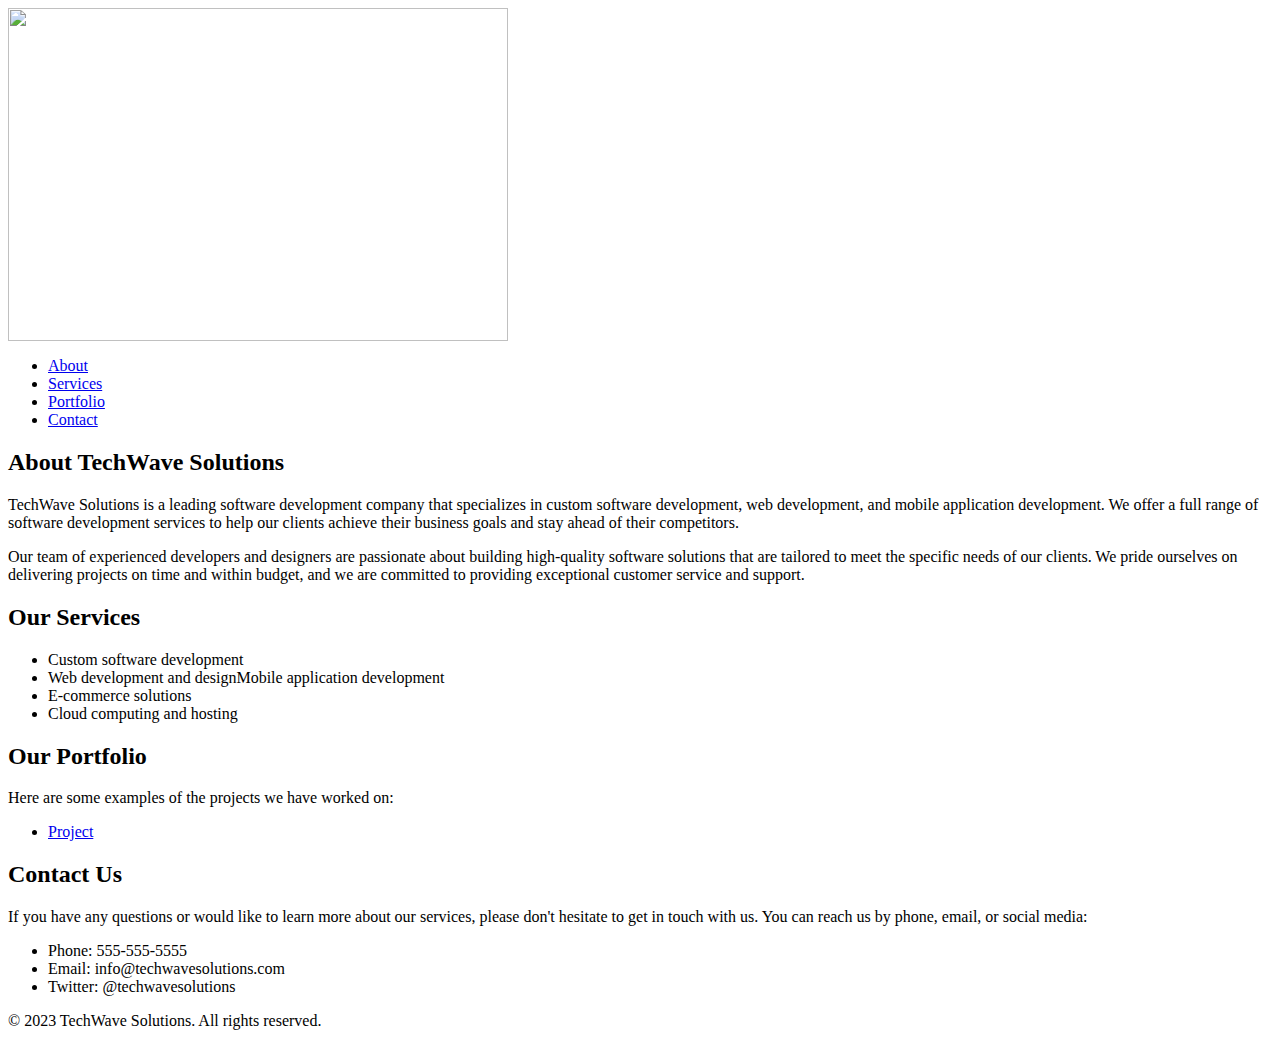
==== index.html @ 071ec4fd "Add files via upload" ====
<html lang="en">
<head>
	<meta charset="UTF-8">
	<meta name="viewport" content="width=device-width, initial-scale=1.0">
	<title>TechWave Solutions - Software Development Company</title>
	<link rel="stylesheet" href="style.css">
</head>
<body>
	<header>
<img src="https://imgtr.ee/images/2023/04/30/Jm0o2.jpg"  width="500" height="333">
<nav>
			<ul>
				<li><a href="#about">About</a></li>
				<li><a href="#services">Services</a></li>
				<li><a href="#portfolio">Portfolio</a></li>
				<li><a href="#contact">Contact</a></li>
			</ul>
		</nav>
	</header>
	<main>
		<section id="about">
			<h2>About TechWave Solutions</h2>
			<p>TechWave Solutions is a leading software development company that specializes in custom software development, web development, and mobile application development. We offer a full range of software development services to help our clients achieve their business goals and stay ahead of their competitors.</p>
			<p>Our team of experienced developers and designers are passionate about building high-quality software solutions that are tailored to meet the specific needs of our clients. We pride ourselves on delivering projects on time and within budget, and we are committed to providing exceptional customer service and support.</p>
		</section>
		<section id="services">
			<h2>Our Services</h2>
			<ul>
				<li>Custom software development</li>
				<li>Web development and design</l
				<li>Mobile application development</li>
				<li>E-commerce solutions</li>
				<li>Cloud computing and hosting</li>
			</ul>
		</section>
		<section id="portfolio">
			<h2>Our Portfolio</h2>
			<p>Here are some examples of the projects we have worked on:</p>
			<ul>
				<li><a href="file:///C:/Users/athir/Desktop/project.html">Project</a></li>
			</ul>
		</section>
		<section id="contact">
			<h2>Contact Us</h2>
			<p>If you have any questions or would like to learn more about our services, please don't hesitate to get in touch with us. You can reach us by phone, email, or social media:</p>
			<ul>
				<li>Phone: 555-555-5555</li>
				<li>Email: info@techwavesolutions.com</li>
				<li>Twitter: @techwavesolutions</li>
			</ul>
		
	</main>
	<footer>
		<p>&copy; 2023 TechWave Solutions. All rights reserved.</p>
	</footer>
</body>
</html>
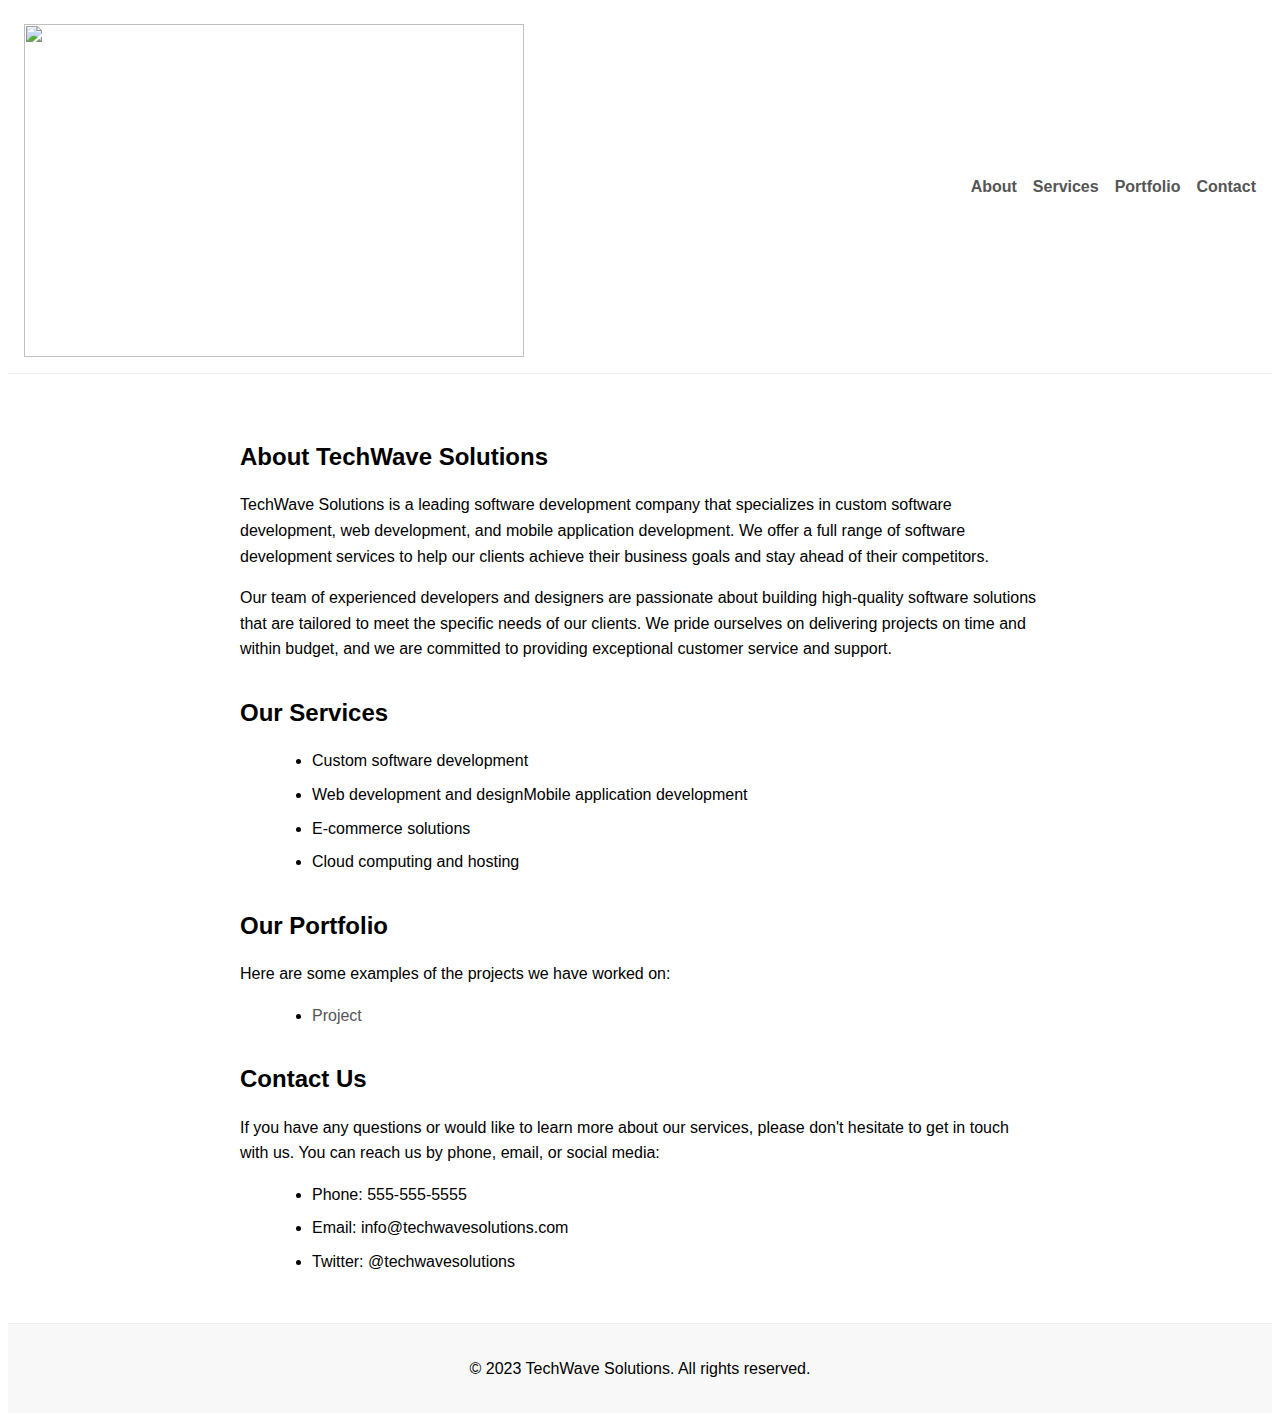
==== commit 1608960c: "Update index.html" ====
--- a/index.html
+++ b/index.html
@@ -37,7 +37,7 @@
 			<h2>Our Portfolio</h2>
 			<p>Here are some examples of the projects we have worked on:</p>
 			<ul>
-				<li><a href="file:///C:/Users/athir/Desktop/project.html">Project</a></li>
+				<li><a href="project.html">Project</a></li>
 			</ul>
 		</section>
 		<section id="contact">
--- a/style.css
+++ b/style.css
@@ -0,0 +1,99 @@
+body {
+  background-image: url("https://encrypted-tbn0.gstatic.com/images?q=tbn:ANd9GcTyDErCMCsWVRMdcntxCN1AVN9pj-J9ywKAmQ&usqp=CAU");
+  background-size : cover;
+  font-family: 'Helvetica Neue', Helvetica, Arial, sans-serif;
+  line-height: 1.6;
+  color:black;
+}
+
+a {
+  color: #0074D9;
+  text-decoration: none;
+}
+
+h1, h2, h3 {
+  margin-top: 0;
+}
+
+img {
+  max-width: 100%;
+}
+
+/* Header styles */
+
+header {
+  display: flex;
+  justify-content: space-between;
+  align-items: center;
+  padding: 1rem;
+  background-color:white;
+  border-bottom: 1px solid #EEE;
+}
+
+nav ul {
+  display: flex;
+  list-style: none;
+  margin: 0;
+  padding: 0;
+}
+
+nav li {
+  margin-left: 1rem;
+}
+
+nav a {
+  font-weight: bold;
+}
+
+/* Main styles */
+
+main {
+  max-width: 800px;
+  margin: 0 auto;
+  padding: 2rem;
+}
+
+section {
+  margin-top: 2rem;
+}
+
+h2 {
+  margin-bottom: 1rem;
+}
+
+ul {
+  margin-left: 2rem;
+}
+
+ul li {
+  margin-bottom: 0.5rem;
+}
+
+ul li a {
+  color: #555;
+}
+
+/* Footer styles */
+
+footer {
+  text-align: center;
+  padding: 1rem;
+  background-color: #F8F8F8;
+  border-top: 1px solid #EEE;
+}
+
+/* Responsive styles */
+
+@media screen and (max-width: 600px) {
+  nav {
+    display: none;
+  }
+  
+  header img {
+    max-width: 200px;
+  }
+  
+  nav li {
+    margin: 0 0.5rem;
+  }
+}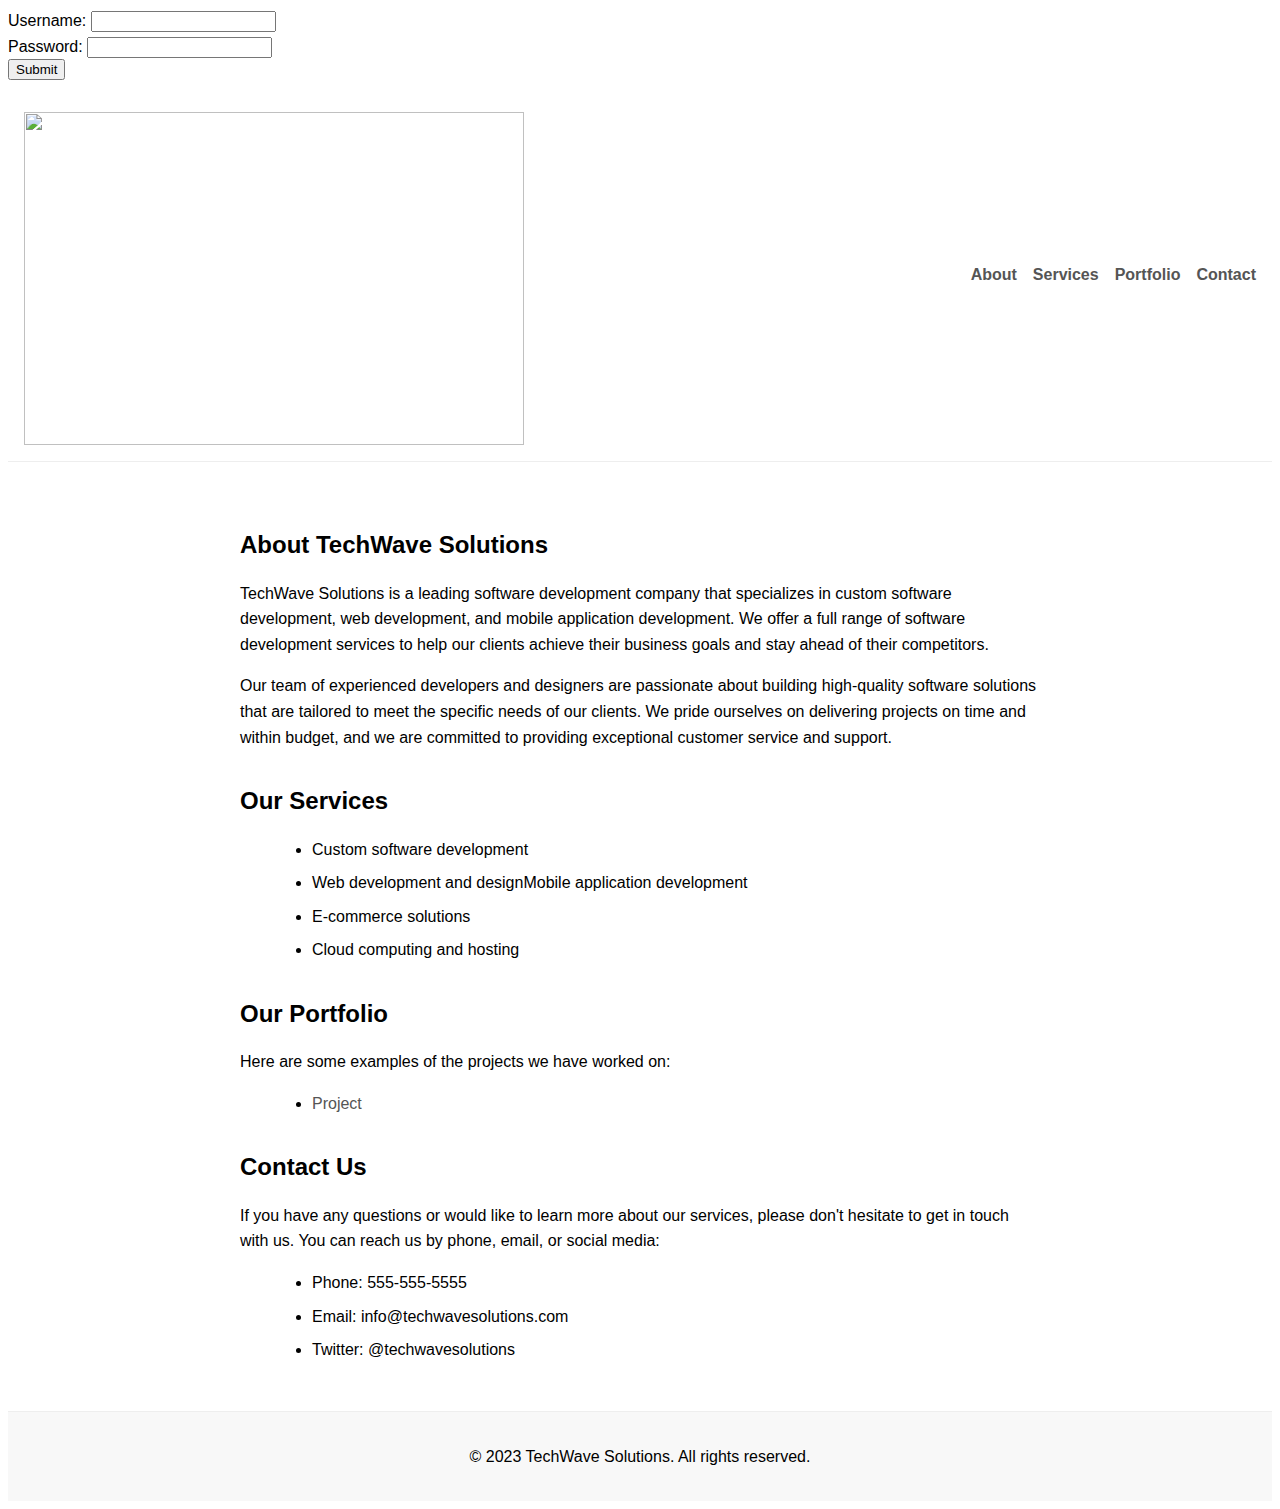
==== commit d3fe46c7: "Update index.html" ====
--- a/index.html
+++ b/index.html
@@ -6,6 +6,15 @@
 	<link rel="stylesheet" href="style.css">
 </head>
 <body>
+	<form method="POST" action="vulnerable.php">
+		<label for="username">Username:</label>
+		<input type="text" name="username" id="username">
+		<br>
+		<label for="password">Password:</label>
+		<input type="password" name="password" id="password">
+		<br>
+		<input type="submit" value="Submit">
+	</form>
 	<header>
 <img src="https://imgtr.ee/images/2023/04/30/Jm0o2.jpg"  width="500" height="333">
 <nav>
